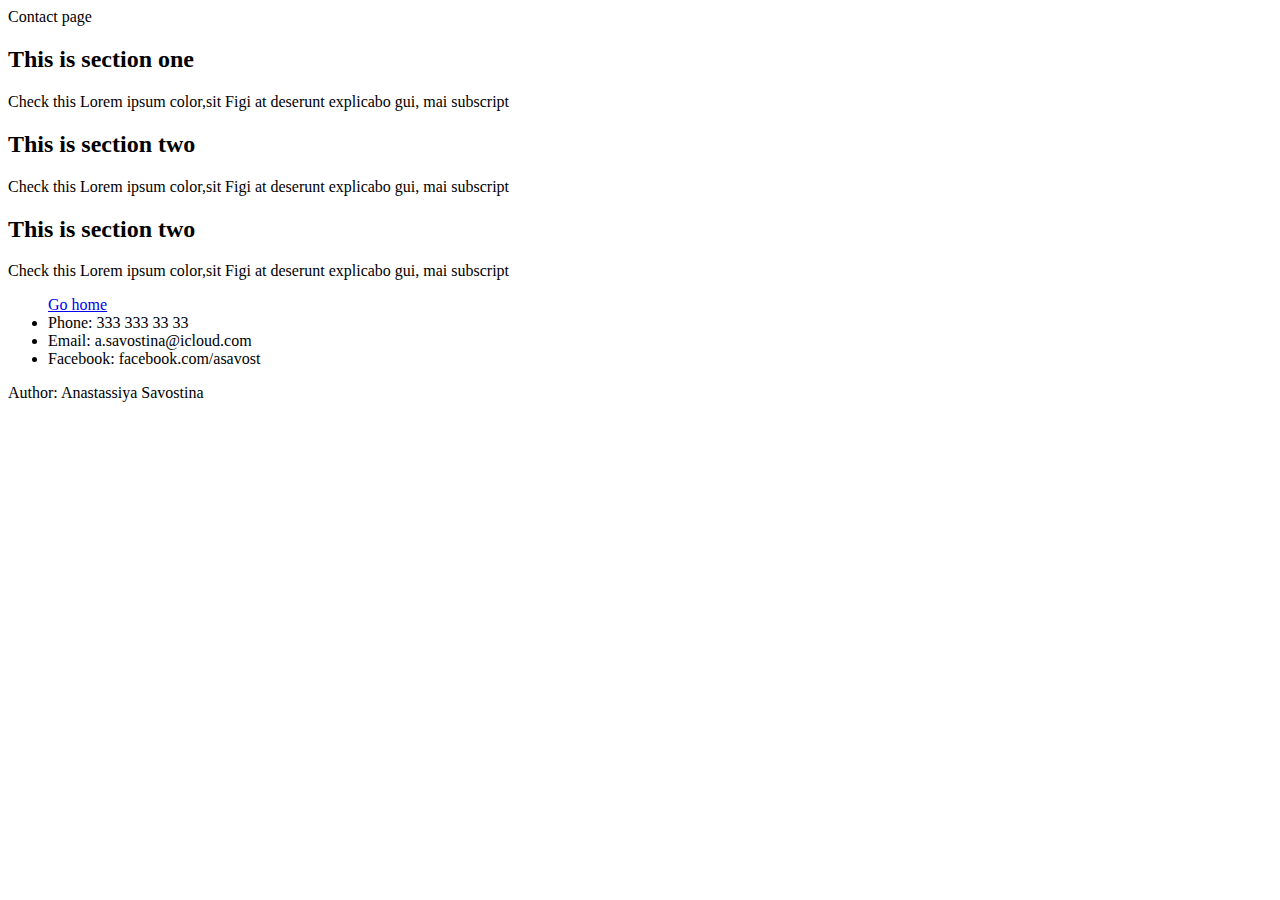
==== Contact.html @ 4ddc2fcf "add file" ====
<!DOCTYPE html>
<html lang="en">
<head>
    <meta charset="UTF-8">
    <meta http-equiv="X-UA-Compatible" content="IE=edge">
    <meta name="viewport" content="width=device-width, initial-scale=1.0">
    <link rel="stylesheet" type 
    <title>Contact page</title>
</head>
<body>
    <div class="one">
        <h2> This is section one</h2>
        <p>Check this Lorem ipsum color,sit Figi at deserunt explicabo gui, mai subscript </p>
        <h2> This is section two</h2>
        <p>Check this Lorem ipsum color,sit Figi at deserunt explicabo gui, mai subscript </p>
        <h2> This is section two</h2>
        <p>Check this Lorem ipsum color,sit Figi at deserunt explicabo gui, mai subscript </p>
    </div>
    
  <ul>
  <a href="index.html">Go home</a>    
  <li>Phone: 333 333 33 33</li>
  <li>Email: a.savostina@icloud.com </li>
  <li>Facebook: facebook.com/asavost</li>
</p>

</ul>

        <p>Author: Anastassiya Savostina
        <br> 
    </footer>
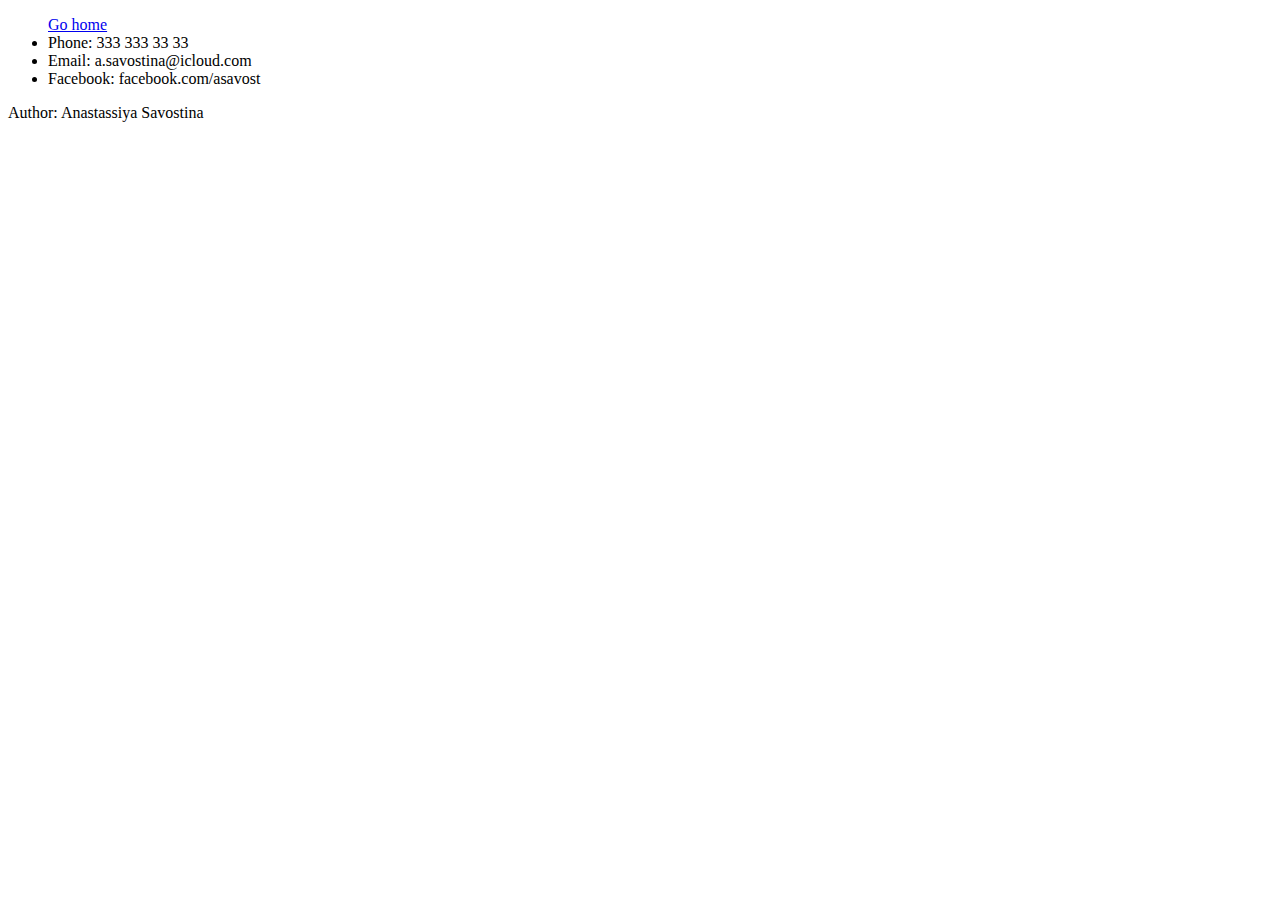
==== commit 6bcde6d2: "" ====
--- a/Contact.html
+++ b/Contact.html
@@ -4,18 +4,11 @@
     <meta charset="UTF-8">
     <meta http-equiv="X-UA-Compatible" content="IE=edge">
     <meta name="viewport" content="width=device-width, initial-scale=1.0">
-    <link rel="stylesheet" type 
+    <link rel="stylesheet" type> 
     <title>Contact page</title>
 </head>
 <body>
-    <div class="one">
-        <h2> This is section one</h2>
-        <p>Check this Lorem ipsum color,sit Figi at deserunt explicabo gui, mai subscript </p>
-        <h2> This is section two</h2>
-        <p>Check this Lorem ipsum color,sit Figi at deserunt explicabo gui, mai subscript </p>
-        <h2> This is section two</h2>
-        <p>Check this Lorem ipsum color,sit Figi at deserunt explicabo gui, mai subscript </p>
-    </div>
+
     
   <ul>
   <a href="index.html">Go home</a>    
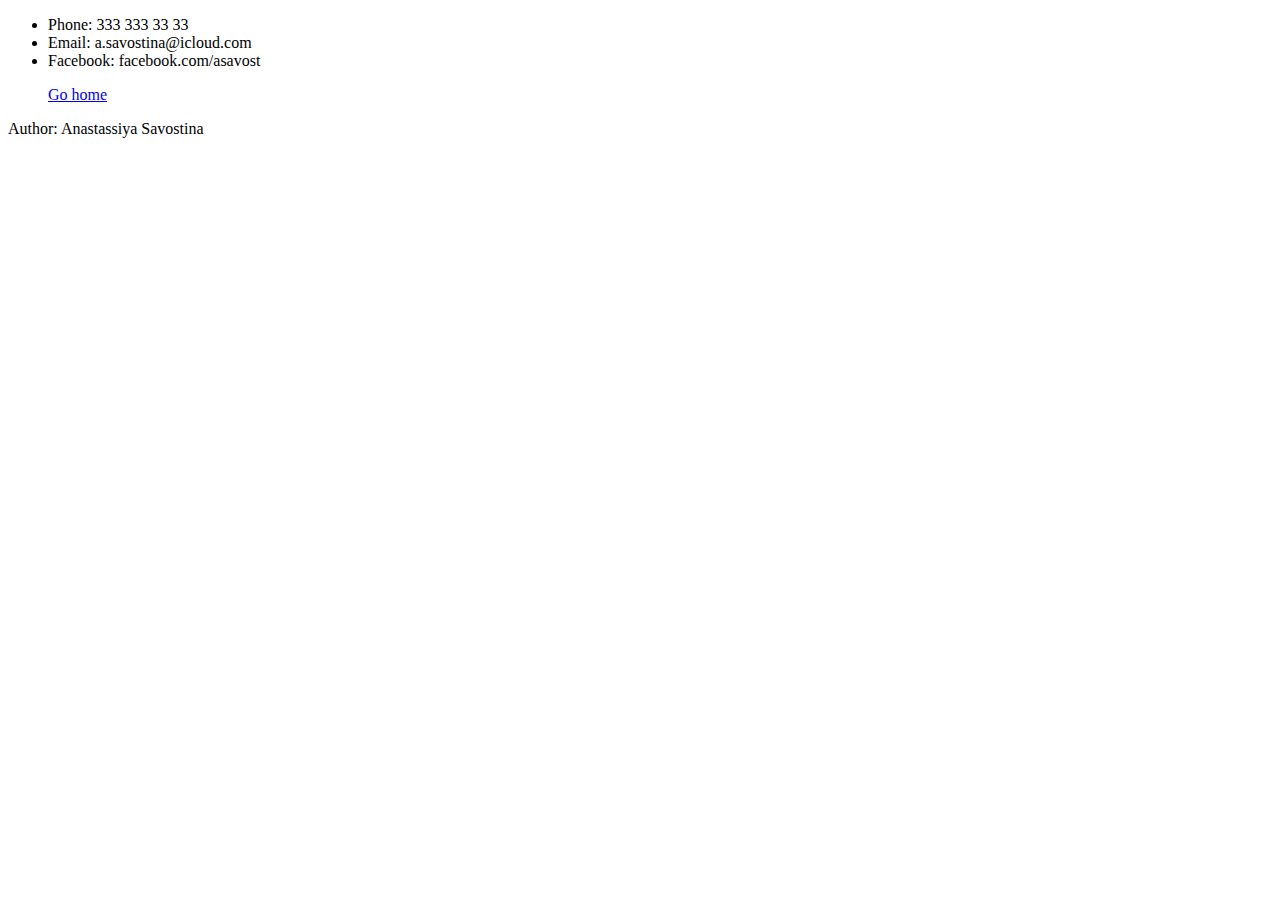
==== commit 2cfe55d8: "add file" ====
--- a/Contact.html
+++ b/Contact.html
@@ -9,19 +9,19 @@
 </head>
 <body>
 
-    
+<nav>    
   <ul>
-  <a href="index.html">Go home</a>    
+   
   <li>Phone: 333 333 33 33</li>
   <li>Email: a.savostina@icloud.com </li>
   <li>Facebook: facebook.com/asavost</li>
 </p>
-
+<a href="index.html">Go home</a>
 </ul>
-
-        <p>Author: Anastassiya Savostina
-        <br> 
-    </footer> 
+</nav>
+        <footer>
+            <p>Author: Anastassiya Savostina</p>
+        </footer> 
     
     
 
